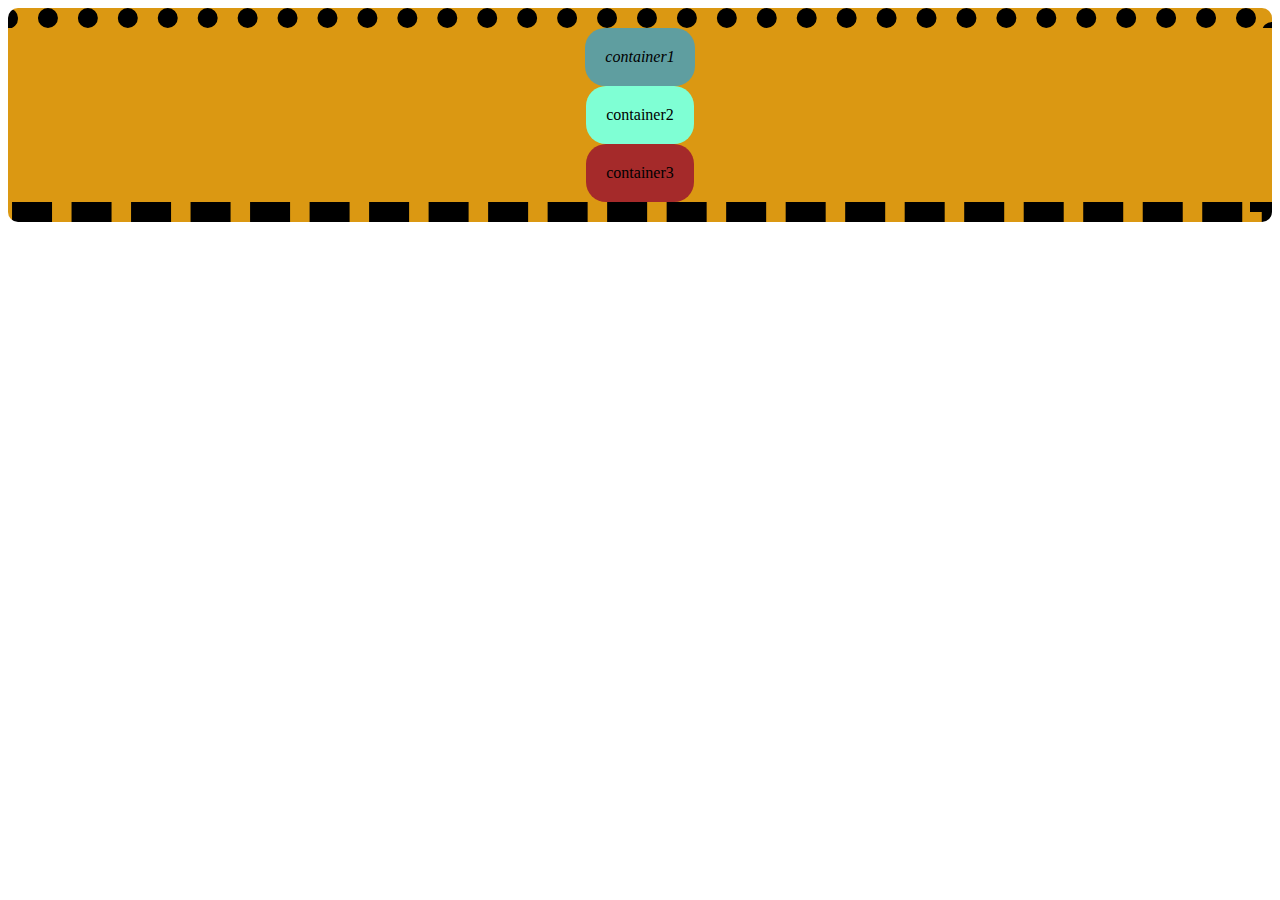
==== assingnment1.html @ 3e2cac9f "my file" ====
<!DOCTYPE html>
<html lang="en">
<head>
    <meta charset="UTF-8">
    <meta name="viewport" content="width=, initial-scale=1.0">
    <title>Document</title>
    <link rel="stylesheet" href="assignment1.css">
</head>
<body>
    <div class="boxes">
        <div class="boy1">container1</div>
        <div class="boy2">container2</div>
        <div class="boy3">container3</div>
    </div>
    
    
</body>
</html>
---- assignment1.css ----
.boxes {
    display:flex;
    background-color:rgb(219, 152, 18);
    flex-direction: column;
    text-align: center;
    border-top-style: dotted;
    border-bottom-style: dashed;
    border-width: 20px;
    justify-content: center;
    align-items: center;
    border-radius: 10px;

    
}
.boy1 {
    background-color: cadetblue;
    padding: 20px;
    border-radius: 20px;
    font-style: italic;

}
.boy2 {
    background-color: aquamarine;
    padding: 20px;
    border-radius: 20px;

}
.boy3 {
    background-color: brown;
    padding: 20px;
    border-radius: 20px;

}
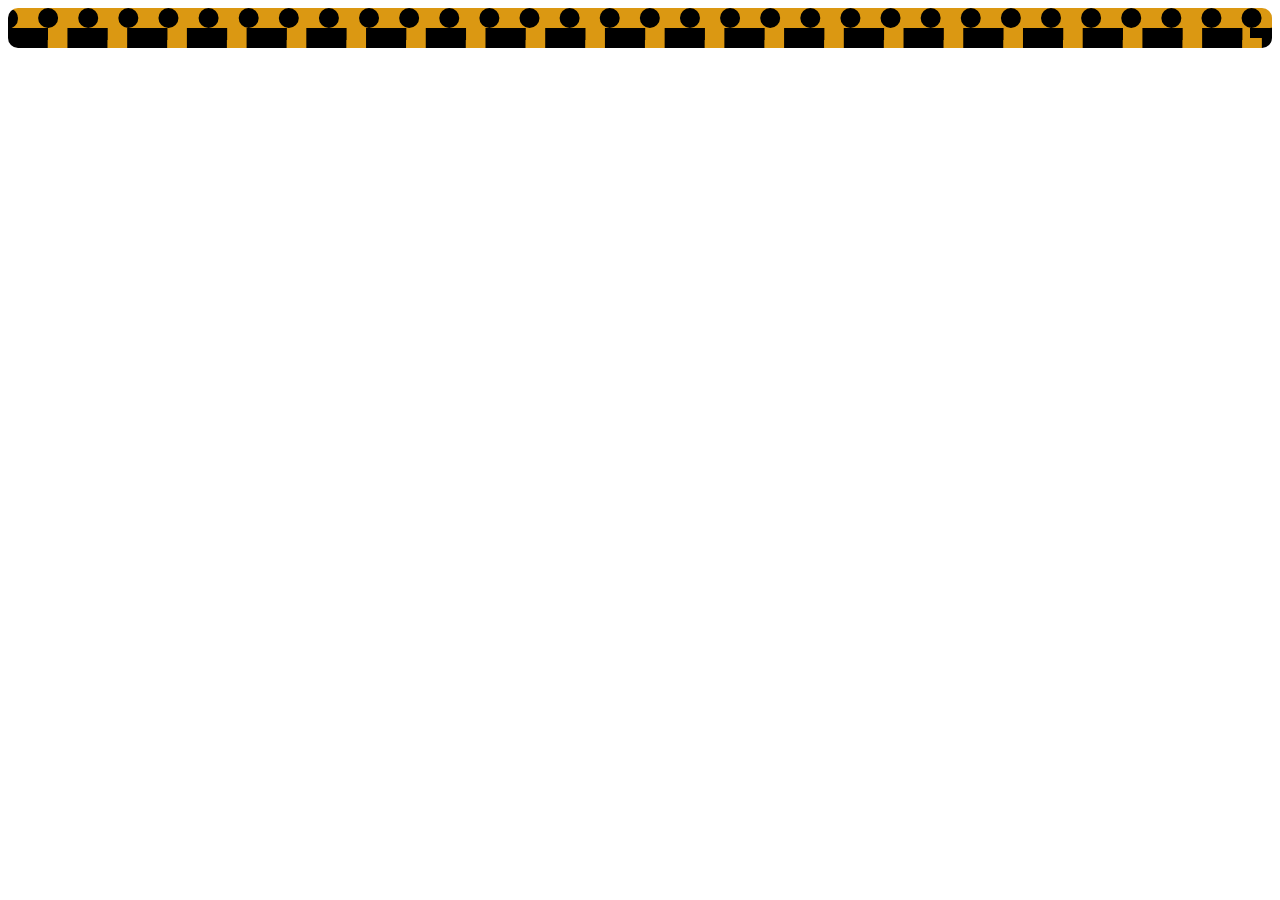
==== commit a33e1f3a: "my file" ====
--- a/assingnment1.html
+++ b/assingnment1.html
@@ -8,9 +8,7 @@
 </head>
 <body>
     <div class="boxes">
-        <div class="boy1">container1</div>
-        <div class="boy2">container2</div>
-        <div class="boy3">container3</div>
+        
     </div>
     
     
